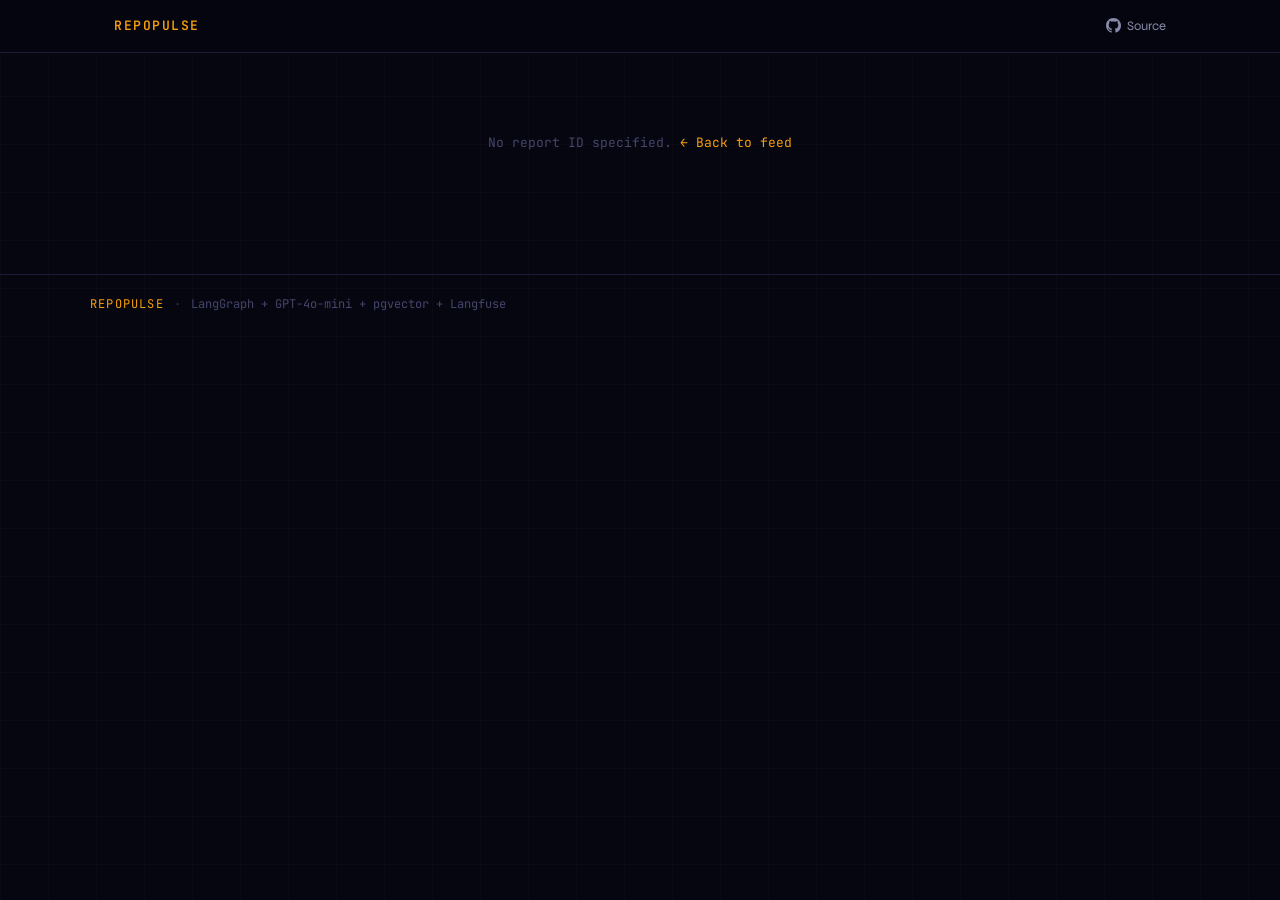
==== web/report.html @ 1c8560ee "Add main index and report pages for RepoPulse application - Created index.html for the main applicat" ====
<!DOCTYPE html>
<html lang="en">
<head>
  <meta charset="UTF-8">
  <meta name="viewport" content="width=device-width, initial-scale=1.0">
  <title>RepoPulse — Investigation Report</title>
  <meta name="description" content="Autonomous investigation report for a GitHub repo health anomaly.">
  <link rel="stylesheet" href="assets/style.css">
</head>
<body>

<nav class="nav">
  <div class="nav-inner">
    <a href="index.html" class="logo">REPOPULSE</a>
    <div class="nav-links">
      <a href="https://github.com/devmish/repo-pulse" target="_blank" rel="noopener" class="nav-link">
        <svg width="15" height="15" fill="currentColor" viewBox="0 0 16 16" aria-hidden="true">
          <path d="M8 0C3.58 0 0 3.58 0 8c0 3.54 2.29 6.53 5.47 7.59.4.07.55-.17.55-.38 0-.19-.01-.82-.01-1.49-2.01.37-2.53-.49-2.69-.94-.09-.23-.48-.94-.82-1.13-.28-.15-.68-.52-.01-.53.63-.01 1.08.58 1.23.82.72 1.21 1.87.87 2.33.66.07-.52.28-.87.51-1.07-1.78-.2-3.64-.89-3.64-3.95 0-.87.31-1.59.82-2.15-.08-.2-.36-1.02.08-2.12 0 0 .67-.21 2.2.82.64-.18 1.32-.27 2-.27.68 0 1.36.09 2 .27 1.53-1.04 2.2-.82 2.2-.82.44 1.1.16 1.92.08 2.12.51.56.82 1.27.82 2.15 0 3.07-1.87 3.75-3.65 3.95.29.25.54.73.54 1.48 0 1.07-.01 1.93-.01 2.2 0 .21.15.46.55.38A8.013 8.013 0 0 0 16 8c0-4.42-3.58-8-8-8z"/>
        </svg>
        Source
      </a>
    </div>
  </div>
</nav>

<main class="report-main" id="report-main">
  <div class="feed-loading">Loading investigation…</div>
</main>

<footer class="footer">
  <div class="footer-inner">
    <span class="footer-logo">REPOPULSE</span>
    <span class="footer-sep">·</span>
    <span>LangGraph + GPT-4o-mini + pgvector + Langfuse</span>
  </div>
</footer>

<script>
const ANOMALY_LABELS = {
  pr_slowdown: 'PR Slowdown',
  issue_spike:  'Issue Spike',
  star_spike:   'Star Spike',
};
const METRIC_LABELS = {
  pr_median_merge_hours: 'Median Merge Time',
  issue_opened:          'Issue Open Rate',
  star_count:            'Star Rate',
};
const METRIC_UNITS = {
  pr_median_merge_hours: 'h',
  issue_opened:          ' /day',
  star_count:            ' /day',
};

function fmt(value, metricName) {
  const unit = METRIC_UNITS[metricName] || '';
  const v = parseFloat(value);
  return (v % 1 === 0 ? v.toFixed(0) : v.toFixed(1)) + unit;
}

function fmtWindow(start, end) {
  const s = new Date(start);
  const e = new Date(end);
  const opts = { month: 'short', day: 'numeric' };
  return `${s.toLocaleDateString('en-US', opts)} – ${e.toLocaleDateString('en-US', { ...opts, year: 'numeric' })}`;
}

function fmtDatetime(iso) {
  if (!iso) return '';
  const d = new Date(iso);
  return d.toLocaleDateString('en-US', { month: 'short', day: 'numeric', year: 'numeric', hour: '2-digit', minute: '2-digit' });
}

function citationTypeLabel(type) {
  return { sql_result: 'SQL', artifact_chunk: 'PR / Issue', release_note: 'Release Note' }[type] || type;
}

function renderReport(r) {
  const ghUrl   = `https://github.com/${r.repo}`;
  const metricLabel = METRIC_LABELS[r.metric_name] || r.metric_name;

  const evidenceHtml = (r.evidence && r.evidence.length)
    ? `<ol class="evidence-list">
        ${r.evidence.map((e, i) => `
          <li class="evidence-item">
            <span class="evidence-num">${String(i + 1).padStart(2, '0')}</span>
            <span>${e}</span>
          </li>`).join('')}
       </ol>`
    : '<p style="color:var(--text-3);font-size:13px;font-family:var(--font-mono)">No evidence bullets recorded.</p>';

  const citationsHtml = (r.citations && r.citations.length)
    ? `<div class="citations-grid">
        ${r.citations.map(c => `
          <div class="citation-card">
            <div class="citation-top">
              <span class="badge badge-${c.type}">${citationTypeLabel(c.type)}</span>
              ${c.url && !c.url.startsWith('SQL')
                ? `<a class="citation-url" href="${c.url}" target="_blank" rel="noopener">${c.url}</a>`
                : `<span class="citation-url" style="color:var(--text-3)">${c.url || ''}</span>`}
            </div>
            ${c.excerpt ? `<div class="citation-excerpt">"${c.excerpt}"</div>` : ''}
          </div>`).join('')}
       </div>`
    : '<p style="color:var(--text-3);font-size:13px;font-family:var(--font-mono)">No citations recorded for this investigation.</p>';

  return `
    <a href="index.html" class="back-link">← Back to feed</a>

    <div class="report-header">
      <div class="report-header-top">
        <span class="badge badge-${r.anomaly_type}">${ANOMALY_LABELS[r.anomaly_type] || r.anomaly_type}</span>
        <span class="badge badge-${r.confidence}">${r.confidence} confidence</span>
      </div>
      <div class="report-repo">
        ${r.repo}
        <a href="${ghUrl}" target="_blank" rel="noopener" aria-label="Open on GitHub">
          <svg width="16" height="16" fill="currentColor" viewBox="0 0 16 16" aria-hidden="true">
            <path d="M8 0C3.58 0 0 3.58 0 8c0 3.54 2.29 6.53 5.47 7.59.4.07.55-.17.55-.38 0-.19-.01-.82-.01-1.49-2.01.37-2.53-.49-2.69-.94-.09-.23-.48-.94-.82-1.13-.28-.15-.68-.52-.01-.53.63-.01 1.08.58 1.23.82.72 1.21 1.87.87 2.33.66.07-.52.28-.87.51-1.07-1.78-.2-3.64-.89-3.64-3.95 0-.87.31-1.59.82-2.15-.08-.2-.36-1.02.08-2.12 0 0 .67-.21 2.2.82.64-.18 1.32-.27 2-.27.68 0 1.36.09 2 .27 1.53-1.04 2.2-.82 2.2-.82.44 1.1.16 1.92.08 2.12.51.56.82 1.27.82 2.15 0 3.07-1.87 3.75-3.65 3.95.29.25.54.73.54 1.48 0 1.07-.01 1.93-.01 2.2 0 .21.15.46.55.38A8.013 8.013 0 0 0 16 8c0-4.42-3.58-8-8-8z"/>
          </svg>
        </a>
      </div>
      <div class="report-window">${fmtWindow(r.window_start, r.window_end)} · Investigated ${fmtDatetime(r.created_at)}</div>
    </div>

    <div class="anomaly-panel">
      <div class="anomaly-side observed">
        <span class="anomaly-label">Observed (last 7d)</span>
        <span class="anomaly-value">${fmt(r.observed, r.metric_name)}</span>
        <span class="anomaly-sub">${metricLabel}</span>
      </div>
      <div class="anomaly-arrow">
        <span class="arrow-icon">→</span>
        <span class="anomaly-zscore">z = ${r.z_score.toFixed(2)}</span>
      </div>
      <div class="anomaly-side baseline">
        <span class="anomaly-label">Baseline (prior 28d)</span>
        <span class="anomaly-value">${fmt(r.baseline, r.metric_name)}</span>
        <span class="anomaly-sub">${metricLabel} median</span>
      </div>
    </div>

    <div class="report-section">
      <div class="section-label">Root Cause</div>
      <p class="root-cause-text">${r.root_cause || r.summary || 'No root cause recorded.'}</p>
    </div>

    <div class="report-section">
      <div class="section-label">Evidence</div>
      ${evidenceHtml}
    </div>

    <div class="report-section">
      <div class="section-label">Citations — ${(r.citations || []).length} source${(r.citations || []).length !== 1 ? 's' : ''}</div>
      ${citationsHtml}
    </div>

    ${r.limitations ? `
    <div class="report-section">
      <div class="section-label">Limitations</div>
      <div class="limitations-text">${r.limitations}</div>
    </div>` : ''}

    <div class="report-footer-strip">
      <span>Investigated by RepoPulse</span>
      <span class="rfooter-sep">·</span>
      <span>${r.tool_calls} tool call${r.tool_calls !== 1 ? 's' : ''}</span>
      <span class="rfooter-sep">·</span>
      <span>${r.duration_s}s</span>
      <span class="rfooter-sep">·</span>
      <span>LangGraph + GPT-4o-mini</span>
    </div>
  `;
}

async function init() {
  const params = new URLSearchParams(window.location.search);
  const id     = params.get('id');
  const main   = document.getElementById('report-main');

  if (!id) {
    main.innerHTML = '<div class="feed-empty">No report ID specified. <a href="index.html" style="color:var(--amber)">← Back to feed</a></div>';
    return;
  }

  let report;
  try {
    const res = await fetch(`data/reports/${id}.json`);
    if (!res.ok) throw new Error('not found');
    report = await res.json();
  } catch (e) {
    main.innerHTML = `<div class="feed-empty">Report #${id} not found. <a href="index.html" style="color:var(--amber)">← Back to feed</a></div>`;
    return;
  }

  document.title = `RepoPulse — ${report.repo} ${ANOMALY_LABELS[report.anomaly_type] || report.anomaly_type}`;
  main.innerHTML = renderReport(report);
}

init();
</script>
</body>
</html>
---- web/assets/style.css ----
@import url('https://fonts.googleapis.com/css2?family=Syne:wght@400;500;600;700;800&family=JetBrains+Mono:ital,wght@0,300;0,400;0,500;0,600;1,400&display=swap');

/* ── Variables ───────────────────────────────────────────────────────────── */
:root {
  --bg:           #060611;
  --surface:      #0c0c1f;
  --surface-2:    #111128;
  --surface-h:    #14142e;
  --border:       #1c1c3a;
  --border-h:     #2e2e5e;
  --text-1:       #e2e4f0;
  --text-2:       #888aaa;
  --text-3:       #44466a;
  --amber:        #f59e0b;
  --amber-dim:    rgba(245,158,11,0.12);
  --crimson:      #f04c5f;
  --crimson-dim:  rgba(240,76,95,0.12);
  --violet:       #9d7af0;
  --violet-dim:   rgba(157,122,240,0.12);
  --green:        #34d399;
  --green-dim:    rgba(52,211,153,0.12);
  --font-ui:      'Syne', sans-serif;
  --font-mono:    'JetBrains Mono', monospace;
  --radius:       6px;
  --radius-lg:    10px;
}

/* ── Reset ───────────────────────────────────────────────────────────────── */
*, *::before, *::after { box-sizing: border-box; margin: 0; padding: 0; }
html { font-size: 16px; scroll-behavior: smooth; }
a { color: inherit; text-decoration: none; }
button { background: none; border: none; cursor: pointer; font: inherit; }

/* ── Base ────────────────────────────────────────────────────────────────── */
body {
  background: var(--bg);
  color: var(--text-1);
  font-family: var(--font-ui);
  min-height: 100vh;
  line-height: 1.6;
  -webkit-font-smoothing: antialiased;
}

/* Subtle grid texture */
body::before {
  content: '';
  position: fixed;
  inset: 0;
  background-image:
    linear-gradient(rgba(255,255,255,0.018) 1px, transparent 1px),
    linear-gradient(90deg, rgba(255,255,255,0.018) 1px, transparent 1px);
  background-size: 48px 48px;
  pointer-events: none;
  z-index: 0;
}

/* ── Nav ─────────────────────────────────────────────────────────────────── */
.nav {
  position: sticky;
  top: 0;
  z-index: 100;
  border-bottom: 1px solid var(--border);
  background: rgba(6,6,17,0.92);
  backdrop-filter: blur(12px);
}
.nav-inner {
  max-width: 1100px;
  margin: 0 auto;
  padding: 0 24px;
  height: 52px;
  display: flex;
  align-items: center;
  justify-content: space-between;
}
.logo {
  font-family: var(--font-mono);
  font-weight: 600;
  font-size: 13px;
  letter-spacing: 0.12em;
  color: var(--amber);
}
.nav-links { display: flex; align-items: center; gap: 20px; }
.nav-link {
  display: flex;
  align-items: center;
  gap: 6px;
  font-size: 13px;
  color: var(--text-2);
  transition: color 0.15s;
}
.nav-link:hover { color: var(--text-1); }

/* ── Hero ────────────────────────────────────────────────────────────────── */
.hero {
  position: relative;
  z-index: 1;
  border-bottom: 1px solid var(--border);
  padding: 72px 24px 56px;
}
.hero-inner { max-width: 1100px; margin: 0 auto; }
.hero-badge {
  display: inline-block;
  font-family: var(--font-mono);
  font-size: 10px;
  font-weight: 500;
  letter-spacing: 0.18em;
  color: var(--amber);
  border: 1px solid var(--amber-dim);
  background: var(--amber-dim);
  padding: 3px 10px;
  border-radius: 3px;
  margin-bottom: 24px;
}
.hero-title {
  font-size: clamp(28px, 4vw, 48px);
  font-weight: 700;
  line-height: 1.15;
  letter-spacing: -0.02em;
  margin-bottom: 16px;
  max-width: 640px;
}
.hero-sub {
  font-size: 15px;
  color: var(--text-2);
  line-height: 1.7;
  max-width: 560px;
  margin-bottom: 40px;
}

/* Stats strip */
.stats-strip {
  display: flex;
  align-items: center;
  gap: 0;
  flex-wrap: wrap;
}
.stat {
  display: flex;
  flex-direction: column;
  gap: 2px;
  padding: 0 28px 0 0;
}
.stat:first-child { padding-left: 0; }
.stat-value {
  font-family: var(--font-mono);
  font-size: 22px;
  font-weight: 500;
  color: var(--text-1);
  letter-spacing: -0.02em;
}
.stat-label {
  font-size: 11px;
  font-family: var(--font-mono);
  color: var(--text-3);
  letter-spacing: 0.06em;
  text-transform: uppercase;
}
.stat-divider {
  width: 1px;
  height: 32px;
  background: var(--border);
  margin: 0 28px 0 0;
}

/* ── Feed section ────────────────────────────────────────────────────────── */
.feed-section {
  position: relative;
  z-index: 1;
  padding: 48px 24px 80px;
}
.feed-inner { max-width: 1100px; margin: 0 auto; }
.feed-header {
  display: flex;
  align-items: center;
  justify-content: space-between;
  margin-bottom: 28px;
  flex-wrap: wrap;
  gap: 16px;
}
.feed-title {
  font-size: 13px;
  font-family: var(--font-mono);
  font-weight: 500;
  letter-spacing: 0.08em;
  color: var(--text-2);
  text-transform: uppercase;
}
.feed-filters {
  display: flex;
  gap: 10px;
  flex-wrap: wrap;
}
.filter-select {
  background: var(--surface);
  border: 1px solid var(--border);
  color: var(--text-2);
  font-family: var(--font-mono);
  font-size: 12px;
  padding: 6px 10px;
  border-radius: var(--radius);
  cursor: pointer;
  transition: border-color 0.15s;
}
.filter-select:hover { border-color: var(--border-h); }
.filter-select:focus { outline: none; border-color: var(--amber); color: var(--text-1); }
.filter-select option { background: var(--surface-2); }

/* Feed list */
.feed { display: flex; flex-direction: column; gap: 12px; }
.feed-loading {
  font-family: var(--font-mono);
  font-size: 13px;
  color: var(--text-3);
  padding: 48px 0;
  text-align: center;
}
.feed-empty {
  font-family: var(--font-mono);
  font-size: 13px;
  color: var(--text-3);
  padding: 40px 0;
  text-align: center;
}

/* ── Incident card ───────────────────────────────────────────────────────── */
.card {
  background: var(--surface);
  border: 1px solid var(--border);
  border-radius: var(--radius-lg);
  padding: 20px 24px;
  display: flex;
  flex-direction: column;
  gap: 12px;
  cursor: pointer;
  transition: background 0.15s, border-color 0.15s, transform 0.1s;
  position: relative;
  overflow: hidden;
  text-decoration: none;
  color: inherit;
}
.card::before {
  content: '';
  position: absolute;
  left: 0;
  top: 0;
  bottom: 0;
  width: 3px;
}
.card[data-type="pr_slowdown"]::before  { background: var(--amber); }
.card[data-type="issue_spike"]::before  { background: var(--crimson); }
.card[data-type="star_spike"]::before   { background: var(--violet); }
.card:hover {
  background: var(--surface-h);
  border-color: var(--border-h);
  transform: translateY(-1px);
}
.card.high-severity { border-color: rgba(245,158,11,0.2); }

/* Card header */
.card-header {
  display: flex;
  align-items: center;
  justify-content: space-between;
  flex-wrap: wrap;
  gap: 8px;
}
.card-meta {
  display: flex;
  align-items: center;
  gap: 8px;
  flex-wrap: wrap;
}

/* Card repo */
.card-repo {
  font-family: var(--font-mono);
  font-size: 14px;
  font-weight: 500;
  color: var(--text-1);
  display: flex;
  align-items: center;
  gap: 6px;
}
.card-repo-link {
  color: var(--text-3);
  transition: color 0.15s;
  display: flex;
  align-items: center;
}
.card-repo-link:hover { color: var(--text-2); }

/* Card window date */
.card-date {
  font-family: var(--font-mono);
  font-size: 11px;
  color: var(--text-3);
  letter-spacing: 0.03em;
}

/* ── Badges ──────────────────────────────────────────────────────────────── */
.badge {
  font-family: var(--font-mono);
  font-size: 10px;
  font-weight: 500;
  letter-spacing: 0.1em;
  text-transform: uppercase;
  padding: 2px 8px;
  border-radius: 3px;
  white-space: nowrap;
}
.badge-pr_slowdown  { background: var(--amber-dim);   color: var(--amber);   border: 1px solid rgba(245,158,11,0.25); }
.badge-issue_spike  { background: var(--crimson-dim); color: var(--crimson); border: 1px solid rgba(240,76,95,0.25); }
.badge-star_spike   { background: var(--violet-dim);  color: var(--violet);  border: 1px solid rgba(157,122,240,0.25); }
.badge-high         { background: var(--green-dim);   color: var(--green);   border: 1px solid rgba(52,211,153,0.25); }
.badge-medium       { background: var(--amber-dim);   color: var(--amber);   border: 1px solid rgba(245,158,11,0.25); }
.badge-low          { background: rgba(107,114,128,0.1); color: #6b7280;    border: 1px solid rgba(107,114,128,0.2); }

/* ── Metric row ──────────────────────────────────────────────────────────── */
.card-metrics {
  display: flex;
  align-items: baseline;
  gap: 8px;
  font-family: var(--font-mono);
  flex-wrap: wrap;
}
.metric-observed {
  font-size: 20px;
  font-weight: 600;
  color: var(--text-1);
  letter-spacing: -0.02em;
}
.metric-delta {
  font-size: 12px;
  font-weight: 500;
  color: var(--crimson);
  padding: 1px 6px;
  background: var(--crimson-dim);
  border-radius: 3px;
}
.metric-sep  { color: var(--text-3); font-size: 12px; }
.metric-baseline { font-size: 13px; color: var(--text-2); }
.metric-z {
  font-size: 12px;
  color: var(--text-3);
  margin-left: 4px;
}

/* Card summary */
.card-summary {
  font-size: 14px;
  color: var(--text-2);
  line-height: 1.55;
  display: -webkit-box;
  -webkit-line-clamp: 2;
  -webkit-box-orient: vertical;
  overflow: hidden;
}

/* Card footer */
.card-footer {
  display: flex;
  align-items: center;
  justify-content: space-between;
  flex-wrap: wrap;
  gap: 8px;
}
.card-chips { display: flex; align-items: center; gap: 6px; }
.chip {
  font-family: var(--font-mono);
  font-size: 10px;
  color: var(--text-3);
  background: var(--surface-2);
  border: 1px solid var(--border);
  padding: 2px 8px;
  border-radius: 3px;
}
.view-link {
  font-family: var(--font-mono);
  font-size: 12px;
  color: var(--text-2);
  display: flex;
  align-items: center;
  gap: 4px;
  transition: color 0.15s, gap 0.15s;
}
.card:hover .view-link { color: var(--amber); gap: 8px; }

/* ── Report page ─────────────────────────────────────────────────────────── */
.report-main {
  position: relative;
  z-index: 1;
  max-width: 820px;
  margin: 0 auto;
  padding: 40px 24px 80px;
}
.back-link {
  display: inline-flex;
  align-items: center;
  gap: 6px;
  font-family: var(--font-mono);
  font-size: 12px;
  color: var(--text-3);
  margin-bottom: 36px;
  transition: color 0.15s;
}
.back-link:hover { color: var(--text-2); }

/* Report header */
.report-header {
  padding-bottom: 32px;
  border-bottom: 1px solid var(--border);
  margin-bottom: 32px;
}
.report-header-top {
  display: flex;
  align-items: center;
  gap: 10px;
  margin-bottom: 16px;
  flex-wrap: wrap;
}
.report-repo {
  font-family: var(--font-mono);
  font-size: 22px;
  font-weight: 600;
  color: var(--text-1);
  display: flex;
  align-items: center;
  gap: 10px;
}
.report-repo a { color: var(--text-3); transition: color 0.15s; }
.report-repo a:hover { color: var(--text-2); }
.report-window {
  font-family: var(--font-mono);
  font-size: 12px;
  color: var(--text-3);
  margin-top: 8px;
}

/* Anomaly panel */
.anomaly-panel {
  background: var(--surface);
  border: 1px solid var(--border);
  border-radius: var(--radius-lg);
  padding: 28px;
  margin-bottom: 28px;
  display: grid;
  grid-template-columns: 1fr auto 1fr;
  gap: 20px;
  align-items: center;
}
@media (max-width: 600px) {
  .anomaly-panel { grid-template-columns: 1fr; text-align: center; }
  .anomaly-arrow { transform: rotate(90deg); }
}
.anomaly-side { display: flex; flex-direction: column; gap: 6px; }
.anomaly-label {
  font-family: var(--font-mono);
  font-size: 10px;
  letter-spacing: 0.12em;
  text-transform: uppercase;
  color: var(--text-3);
}
.anomaly-value {
  font-family: var(--font-mono);
  font-size: 36px;
  font-weight: 600;
  letter-spacing: -0.03em;
}
.anomaly-side.observed .anomaly-value { color: var(--crimson); }
.anomaly-side.baseline .anomaly-value { color: var(--text-2); }
.anomaly-sub {
  font-family: var(--font-mono);
  font-size: 11px;
  color: var(--text-3);
}
.anomaly-arrow {
  display: flex;
  flex-direction: column;
  align-items: center;
  gap: 4px;
}
.anomaly-zscore {
  font-family: var(--font-mono);
  font-size: 10px;
  color: var(--text-3);
  letter-spacing: 0.08em;
}
.arrow-icon { color: var(--crimson); font-size: 24px; }

/* Sections */
.report-section { margin-bottom: 32px; }
.section-label {
  font-family: var(--font-mono);
  font-size: 10px;
  letter-spacing: 0.14em;
  text-transform: uppercase;
  color: var(--text-3);
  margin-bottom: 12px;
  padding-bottom: 8px;
  border-bottom: 1px solid var(--border);
}

/* Root cause */
.root-cause-text {
  font-size: 17px;
  line-height: 1.65;
  color: var(--text-1);
  font-weight: 500;
}

/* Evidence */
.evidence-list { display: flex; flex-direction: column; gap: 10px; }
.evidence-item {
  display: flex;
  gap: 14px;
  font-size: 14px;
  color: var(--text-2);
  line-height: 1.6;
}
.evidence-num {
  font-family: var(--font-mono);
  font-size: 11px;
  color: var(--text-3);
  padding-top: 2px;
  min-width: 18px;
}

/* Citations */
.citations-grid { display: flex; flex-direction: column; gap: 10px; }
.citation-card {
  background: var(--surface);
  border: 1px solid var(--border);
  border-radius: var(--radius);
  padding: 14px 16px;
  display: flex;
  flex-direction: column;
  gap: 8px;
}
.citation-top { display: flex; align-items: center; justify-content: space-between; gap: 8px; flex-wrap: wrap; }
.badge-sql_result    { background: rgba(96,165,250,0.1); color: #60a5fa; border: 1px solid rgba(96,165,250,0.2); }
.badge-artifact_chunk { background: var(--violet-dim); color: var(--violet); border: 1px solid rgba(157,122,240,0.25); }
.badge-release_note  { background: var(--green-dim); color: var(--green); border: 1px solid rgba(52,211,153,0.25); }
.citation-url {
  font-family: var(--font-mono);
  font-size: 11px;
  color: #60a5fa;
  word-break: break-all;
  transition: color 0.15s;
}
.citation-url:hover { color: #93c5fd; }
.citation-excerpt {
  font-size: 13px;
  color: var(--text-3);
  line-height: 1.5;
  font-style: italic;
  padding-left: 10px;
  border-left: 2px solid var(--border);
}

/* Limitations */
.limitations-text {
  font-size: 13px;
  color: var(--text-3);
  line-height: 1.65;
  font-style: italic;
  padding: 14px 16px;
  background: var(--surface);
  border: 1px solid var(--border);
  border-radius: var(--radius);
}

/* Report footer strip */
.report-footer-strip {
  display: flex;
  align-items: center;
  gap: 8px;
  flex-wrap: wrap;
  padding: 16px 0;
  border-top: 1px solid var(--border);
  margin-top: 40px;
  font-family: var(--font-mono);
  font-size: 11px;
  color: var(--text-3);
}
.rfooter-sep { color: var(--border-h); }

/* ── Footer ──────────────────────────────────────────────────────────────── */
.footer {
  position: relative;
  z-index: 1;
  border-top: 1px solid var(--border);
  padding: 20px 24px;
}
.footer-inner {
  max-width: 1100px;
  margin: 0 auto;
  display: flex;
  align-items: center;
  gap: 10px;
  font-family: var(--font-mono);
  font-size: 12px;
  color: var(--text-3);
}
.footer-logo { color: var(--amber); letter-spacing: 0.1em; }
.footer-sep { color: var(--border-h); }

/* ── Utility ─────────────────────────────────────────────────────────────── */
.sr-only { position: absolute; width: 1px; height: 1px; overflow: hidden; clip: rect(0,0,0,0); }

/* ── Animations ──────────────────────────────────────────────────────────── */
@keyframes fadeSlideUp {
  from { opacity: 0; transform: translateY(10px); }
  to   { opacity: 1; transform: translateY(0); }
}
.card { animation: fadeSlideUp 0.3s ease both; }

@keyframes pulse-border {
  0%, 100% { box-shadow: 0 0 0 0 rgba(245,158,11,0); }
  50%       { box-shadow: 0 0 0 3px rgba(245,158,11,0.08); }
}
.card.high-severity { animation: fadeSlideUp 0.3s ease both, pulse-border 3s ease-in-out infinite; }

/* ── Responsive ──────────────────────────────────────────────────────────── */
@media (max-width: 600px) {
  .hero { padding: 48px 20px 40px; }
  .stats-strip { gap: 16px; }
  .stat-divider { display: none; }
  .stat { padding: 0; }
  .card { padding: 16px 18px; }
  .feed-header { flex-direction: column; align-items: flex-start; }
  .anomaly-panel { padding: 20px; }
  .report-repo { font-size: 16px; }
  .anomaly-value { font-size: 28px; }
}
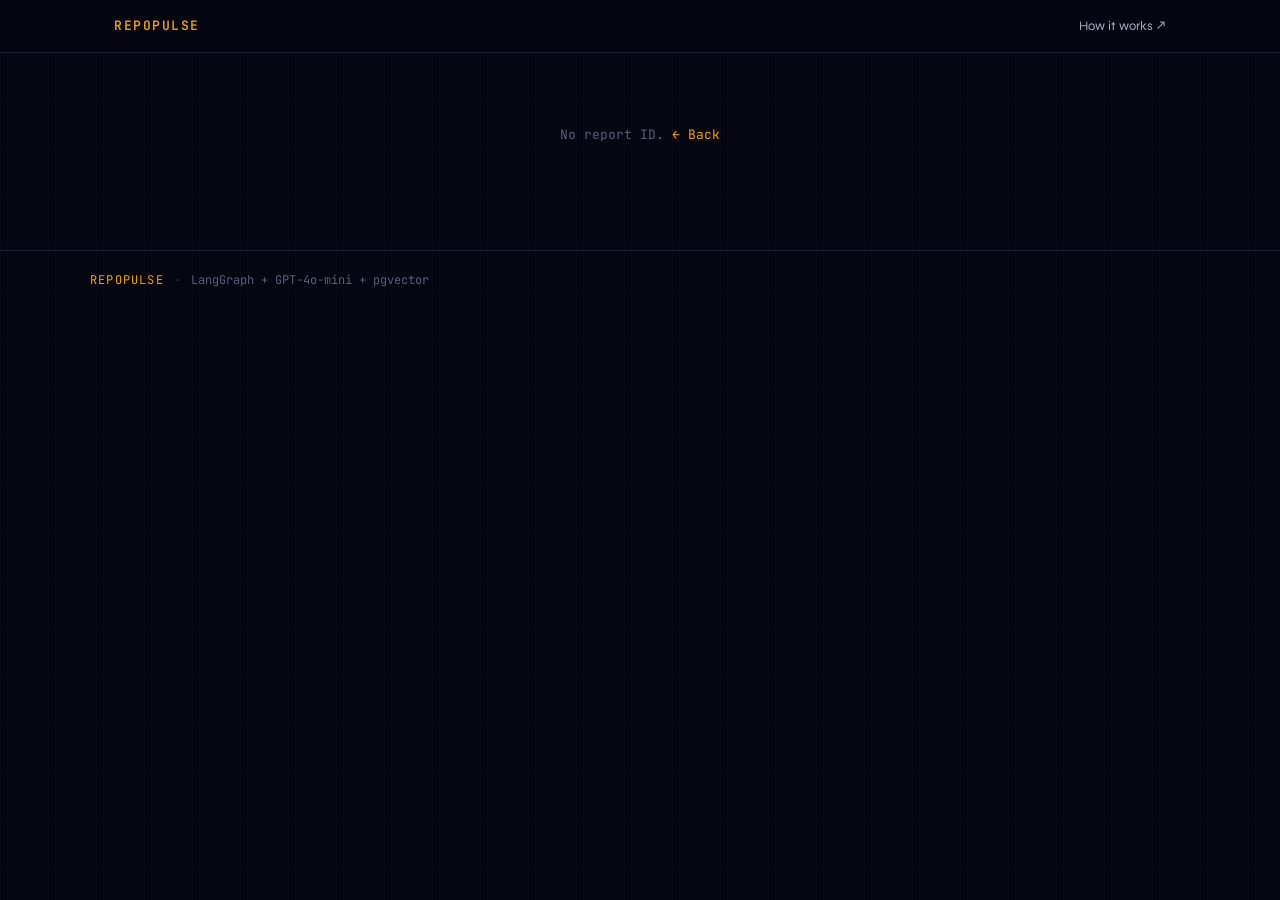
==== commit 7827a24d: "frontend: plain-English headlines, brighter text, fix loading bug - Cards: finding headline is now t" ====
--- a/web/report.html
+++ b/web/report.html
@@ -4,7 +4,6 @@
   <meta charset="UTF-8">
   <meta name="viewport" content="width=device-width, initial-scale=1.0">
   <title>RepoPulse — Investigation Report</title>
-  <meta name="description" content="Autonomous investigation report for a GitHub repo health anomaly.">
   <link rel="stylesheet" href="assets/style.css">
 </head>
 <body>
@@ -13,12 +12,7 @@
   <div class="nav-inner">
     <a href="index.html" class="logo">REPOPULSE</a>
     <div class="nav-links">
-      <a href="https://github.com/devmish/repo-pulse" target="_blank" rel="noopener" class="nav-link">
-        <svg width="15" height="15" fill="currentColor" viewBox="0 0 16 16" aria-hidden="true">
-          <path d="M8 0C3.58 0 0 3.58 0 8c0 3.54 2.29 6.53 5.47 7.59.4.07.55-.17.55-.38 0-.19-.01-.82-.01-1.49-2.01.37-2.53-.49-2.69-.94-.09-.23-.48-.94-.82-1.13-.28-.15-.68-.52-.01-.53.63-.01 1.08.58 1.23.82.72 1.21 1.87.87 2.33.66.07-.52.28-.87.51-1.07-1.78-.2-3.64-.89-3.64-3.95 0-.87.31-1.59.82-2.15-.08-.2-.36-1.02.08-2.12 0 0 .67-.21 2.2.82.64-.18 1.32-.27 2-.27.68 0 1.36.09 2 .27 1.53-1.04 2.2-.82 2.2-.82.44 1.1.16 1.92.08 2.12.51.56.82 1.27.82 2.15 0 3.07-1.87 3.75-3.65 3.95.29.25.54.73.54 1.48 0 1.07-.01 1.93-.01 2.2 0 .21.15.46.55.38A8.013 8.013 0 0 0 16 8c0-4.42-3.58-8-8-8z"/>
-        </svg>
-        Source
-      </a>
+      <a href="https://github.com/devmish/repo-pulse" target="_blank" rel="noopener" class="nav-link">How it works ↗</a>
     </div>
   </div>
 </nav>
@@ -26,149 +20,222 @@
 <main class="report-main" id="report-main">
   <div class="feed-loading">Loading investigation…</div>
 </main>
+
+<!-- Metric tooltip panel (shared, moved by JS) -->
+<div class="metric-tooltip" id="metric-tooltip" hidden>
+  <div class="mtt-title" id="mtt-title"></div>
+  <div class="mtt-body" id="mtt-body"></div>
+</div>
 
 <footer class="footer">
   <div class="footer-inner">
     <span class="footer-logo">REPOPULSE</span>
     <span class="footer-sep">·</span>
-    <span>LangGraph + GPT-4o-mini + pgvector + Langfuse</span>
+    <span>LangGraph + GPT-4o-mini + pgvector</span>
   </div>
 </footer>
 
 <script>
+// ── Metric metadata ────────────────────────────────────────────────────────────
+const METRIC_INFO = {
+  pr_median_merge_hours: {
+    name: 'Median PR Merge Time',
+    unit: 'h',
+    what: 'How long it takes a pull request to go from opened to merged, measured in hours. Uses the <strong>median</strong> (middle value), not the mean, so one very old PR merging quietly doesn\'t distort the signal.',
+    how:  'For each PR merged during the detection window, RepoPulse computes <code>hours_open = merge_time − open_time</code>. It takes the 50th percentile (median) across all PRs merged that week, then compares it to the median of the prior 28 days using a MAD z-score.',
+    example: 'If 5 PRs merged in 4h, 8h, 12h, 48h, 800h — the median is <strong>12h</strong>. The mean would be 174h, dominated by the 800h outlier. Median correctly says "most PRs are merging in ~12h."',
+  },
+  issue_opened: {
+    name: 'Issue Open Rate',
+    unit: '/day',
+    what: 'The average number of new issues opened per day in the repository during the detection window.',
+    how:  'Counts <code>IssuesEvent</code> entries with <code>action = opened</code> from the GH Archive hourly data, then divides by 7 (the window length). Compares the 7-day average to the prior 28-day median.',
+    example: 'If 42 new issues were opened across a 7-day window, the rate is <strong>6 issues/day</strong>. If the prior month averaged 2/day, that\'s a 3× spike.',
+  },
+  star_count: {
+    name: 'Daily Stars',
+    unit: '/day',
+    what: 'How many people starred the repository per day on average. GitHub records each star as a <code>WatchEvent</code> in the public event stream.',
+    how:  'Counts <code>WatchEvent</code> entries from GH Archive for the 7-day window and divides by 7. Compares the 7-day average to the prior 28-day median using a MAD z-score.',
+    example: 'If the repo normally gets 80 stars/day but received 400/day for a week, that\'s a <strong>5× spike</strong> — likely triggered by a viral post or press coverage.',
+  },
+};
+
 const ANOMALY_LABELS = {
   pr_slowdown: 'PR Slowdown',
-  issue_spike:  'Issue Spike',
-  star_spike:   'Star Spike',
+  issue_spike: 'Issue Spike',
+  star_spike:  'Star Spike',
 };
-const METRIC_LABELS = {
-  pr_median_merge_hours: 'Median Merge Time',
-  issue_opened:          'Issue Open Rate',
-  star_count:            'Star Rate',
+
+const CITATION_LABELS = {
+  sql_result:     'Query',
+  artifact_chunk: 'GitHub PR',
+  release_note:   'Release',
 };
-const METRIC_UNITS = {
-  pr_median_merge_hours: 'h',
-  issue_opened:          ' /day',
-  star_count:            ' /day',
-};
-
+
+// ── Formatters ─────────────────────────────────────────────────────────────────
 function fmt(value, metricName) {
-  const unit = METRIC_UNITS[metricName] || '';
+  const info = METRIC_INFO[metricName] || {};
+  const unit = info.unit || '';
   const v = parseFloat(value);
   return (v % 1 === 0 ? v.toFixed(0) : v.toFixed(1)) + unit;
 }
 
 function fmtWindow(start, end) {
-  const s = new Date(start);
-  const e = new Date(end);
+  const s = new Date(start), e = new Date(end);
   const opts = { month: 'short', day: 'numeric' };
   return `${s.toLocaleDateString('en-US', opts)} – ${e.toLocaleDateString('en-US', { ...opts, year: 'numeric' })}`;
 }
 
 function fmtDatetime(iso) {
   if (!iso) return '';
-  const d = new Date(iso);
-  return d.toLocaleDateString('en-US', { month: 'short', day: 'numeric', year: 'numeric', hour: '2-digit', minute: '2-digit' });
-}
-
-function citationTypeLabel(type) {
-  return { sql_result: 'SQL', artifact_chunk: 'PR / Issue', release_note: 'Release Note' }[type] || type;
-}
-
+  return new Date(iso).toLocaleDateString('en-US', { month: 'short', day: 'numeric', year: 'numeric' });
+}
+
+function shortUrl(url) {
+  if (!url || url.startsWith('SQL')) return url || '';
+  try {
+    const u = new URL(url);
+    return u.pathname.replace(/^\//, '');  // strip leading slash
+  } catch { return url; }
+}
+
+// ── Tooltip ───────────────────────────────────────────────────────────────────
+function showTooltip(btn, metricName) {
+  const info = METRIC_INFO[metricName];
+  if (!info) return;
+
+  const tt = document.getElementById('metric-tooltip');
+  document.getElementById('mtt-title').textContent = info.name;
+  document.getElementById('mtt-body').innerHTML = `
+    <p><strong>What it measures:</strong> ${info.what}</p>
+    <p><strong>How it's computed:</strong> ${info.how}</p>
+    <p class="mtt-example"><strong>Example:</strong> ${info.example}</p>
+  `;
+  tt.hidden = false;
+
+  const r = btn.getBoundingClientRect();
+  tt.style.top  = (window.scrollY + r.bottom + 8) + 'px';
+  tt.style.left = Math.min(r.left, window.innerWidth - 360) + 'px';
+}
+
+document.addEventListener('click', e => {
+  const btn = e.target.closest('.metric-info-btn');
+  const tt  = document.getElementById('metric-tooltip');
+  if (btn) {
+    e.stopPropagation();
+    if (!tt.hidden && tt.dataset.metric === btn.dataset.metric) {
+      tt.hidden = true;
+    } else {
+      tt.dataset.metric = btn.dataset.metric;
+      showTooltip(btn, btn.dataset.metric);
+    }
+  } else if (!e.target.closest('#metric-tooltip')) {
+    tt.hidden = true;
+  }
+});
+
+// ── Render ────────────────────────────────────────────────────────────────────
 function renderReport(r) {
-  const ghUrl   = `https://github.com/${r.repo}`;
-  const metricLabel = METRIC_LABELS[r.metric_name] || r.metric_name;
-
+  const ghUrl      = `https://github.com/${r.repo}`;
+  const info       = METRIC_INFO[r.metric_name] || {};
+  const metricName = info.name || r.metric_name;
+  const mult       = r.baseline > 0 ? (r.observed / r.baseline) : 0;
+  const multLabel  = mult >= 2   ? `${mult.toFixed(0)}×`
+                   : mult > 1.05 ? `+${Math.round((mult-1)*100)}%`
+                   : mult < 0.5  ? `${(1/mult).toFixed(0)}× less`
+                   : '';
+
+  // Evidence
   const evidenceHtml = (r.evidence && r.evidence.length)
-    ? `<ol class="evidence-list">
-        ${r.evidence.map((e, i) => `
-          <li class="evidence-item">
-            <span class="evidence-num">${String(i + 1).padStart(2, '0')}</span>
-            <span>${e}</span>
-          </li>`).join('')}
-       </ol>`
-    : '<p style="color:var(--text-3);font-size:13px;font-family:var(--font-mono)">No evidence bullets recorded.</p>';
-
+    ? r.evidence.map((e, i) => `
+        <div class="ev-row">
+          <span class="ev-num">${i + 1}</span>
+          <span class="ev-text">${e}</span>
+        </div>`).join('')
+    : '<p class="dim-text">No evidence recorded.</p>';
+
+  // Citations
   const citationsHtml = (r.citations && r.citations.length)
-    ? `<div class="citations-grid">
-        ${r.citations.map(c => `
-          <div class="citation-card">
-            <div class="citation-top">
-              <span class="badge badge-${c.type}">${citationTypeLabel(c.type)}</span>
-              ${c.url && !c.url.startsWith('SQL')
-                ? `<a class="citation-url" href="${c.url}" target="_blank" rel="noopener">${c.url}</a>`
-                : `<span class="citation-url" style="color:var(--text-3)">${c.url || ''}</span>`}
-            </div>
-            ${c.excerpt ? `<div class="citation-excerpt">"${c.excerpt}"</div>` : ''}
-          </div>`).join('')}
-       </div>`
-    : '<p style="color:var(--text-3);font-size:13px;font-family:var(--font-mono)">No citations recorded for this investigation.</p>';
+    ? r.citations.map(c => {
+        const label   = CITATION_LABELS[c.type] || c.type;
+        const isLink  = c.url && !c.url.startsWith('SQL');
+        const urlPart = isLink
+          ? `<a class="cit-url" href="${c.url}" target="_blank" rel="noopener">${shortUrl(c.url)}</a>`
+          : `<span class="cit-url cit-sql">${c.url || ''}</span>`;
+        const excerpt = c.excerpt ? `<span class="cit-excerpt">${c.excerpt.slice(0, 100)}</span>` : '';
+        return `
+          <div class="cit-row">
+            <span class="badge badge-${c.type}">${label}</span>
+            ${urlPart}
+            ${excerpt}
+          </div>`;
+      }).join('')
+    : '<p class="dim-text">No sources recorded.</p>';
 
   return `
     <a href="index.html" class="back-link">← Back to feed</a>
 
-    <div class="report-header">
-      <div class="report-header-top">
+    <div class="rpt-header">
+      <div class="rpt-title-row">
+        <a href="${ghUrl}" target="_blank" rel="noopener" class="rpt-repo-link">
+          ${r.repo} ↗
+        </a>
+        <span class="rpt-meta">${fmtWindow(r.window_start, r.window_end)} · ${fmtDatetime(r.created_at)}</span>
+      </div>
+      <div class="rpt-badges">
         <span class="badge badge-${r.anomaly_type}">${ANOMALY_LABELS[r.anomaly_type] || r.anomaly_type}</span>
         <span class="badge badge-${r.confidence}">${r.confidence} confidence</span>
       </div>
-      <div class="report-repo">
-        ${r.repo}
-        <a href="${ghUrl}" target="_blank" rel="noopener" aria-label="Open on GitHub">
-          <svg width="16" height="16" fill="currentColor" viewBox="0 0 16 16" aria-hidden="true">
-            <path d="M8 0C3.58 0 0 3.58 0 8c0 3.54 2.29 6.53 5.47 7.59.4.07.55-.17.55-.38 0-.19-.01-.82-.01-1.49-2.01.37-2.53-.49-2.69-.94-.09-.23-.48-.94-.82-1.13-.28-.15-.68-.52-.01-.53.63-.01 1.08.58 1.23.82.72 1.21 1.87.87 2.33.66.07-.52.28-.87.51-1.07-1.78-.2-3.64-.89-3.64-3.95 0-.87.31-1.59.82-2.15-.08-.2-.36-1.02.08-2.12 0 0 .67-.21 2.2.82.64-.18 1.32-.27 2-.27.68 0 1.36.09 2 .27 1.53-1.04 2.2-.82 2.2-.82.44 1.1.16 1.92.08 2.12.51.56.82 1.27.82 2.15 0 3.07-1.87 3.75-3.65 3.95.29.25.54.73.54 1.48 0 1.07-.01 1.93-.01 2.2 0 .21.15.46.55.38A8.013 8.013 0 0 0 16 8c0-4.42-3.58-8-8-8z"/>
-          </svg>
-        </a>
-      </div>
-      <div class="report-window">${fmtWindow(r.window_start, r.window_end)} · Investigated ${fmtDatetime(r.created_at)}</div>
-    </div>
-
-    <div class="anomaly-panel">
-      <div class="anomaly-side observed">
-        <span class="anomaly-label">Observed (last 7d)</span>
-        <span class="anomaly-value">${fmt(r.observed, r.metric_name)}</span>
-        <span class="anomaly-sub">${metricLabel}</span>
-      </div>
-      <div class="anomaly-arrow">
-        <span class="arrow-icon">→</span>
-        <span class="anomaly-zscore">z = ${r.z_score.toFixed(2)}</span>
-      </div>
-      <div class="anomaly-side baseline">
-        <span class="anomaly-label">Baseline (prior 28d)</span>
-        <span class="anomaly-value">${fmt(r.baseline, r.metric_name)}</span>
-        <span class="anomaly-sub">${metricLabel} median</span>
-      </div>
-    </div>
-
-    <div class="report-section">
-      <div class="section-label">Root Cause</div>
-      <p class="root-cause-text">${r.root_cause || r.summary || 'No root cause recorded.'}</p>
-    </div>
-
-    <div class="report-section">
-      <div class="section-label">Evidence</div>
-      ${evidenceHtml}
-    </div>
-
-    <div class="report-section">
-      <div class="section-label">Citations — ${(r.citations || []).length} source${(r.citations || []).length !== 1 ? 's' : ''}</div>
-      ${citationsHtml}
+    </div>
+
+    <div class="metric-strip">
+      <div class="ms-block ms-baseline">
+        <div class="ms-label">Normal (prior 28 days)</div>
+        <div class="ms-value">${fmt(r.baseline, r.metric_name)}</div>
+      </div>
+      <div class="ms-arrow">
+        ${multLabel ? `<span class="ms-mult">${multLabel}</span>` : ''}
+        <span class="ms-arrow-icon">→</span>
+      </div>
+      <div class="ms-block ms-observed">
+        <div class="ms-label">During anomaly (last 7 days)</div>
+        <div class="ms-value">${fmt(r.observed, r.metric_name)}</div>
+      </div>
+      <div class="ms-meta">
+        <span class="ms-name">${metricName}</span>
+        <button class="metric-info-btn" data-metric="${r.metric_name}" aria-label="How ${metricName} is measured">ⓘ</button>
+        <span class="ms-zscore">z = ${r.z_score.toFixed(2)}</span>
+      </div>
+    </div>
+
+    <div class="rpt-section">
+      <div class="rpt-section-label">Root Cause</div>
+      <p class="rpt-root-cause">${r.root_cause || r.summary || ''}</p>
+    </div>
+
+    <div class="rpt-section">
+      <div class="rpt-section-label">Evidence</div>
+      <div class="ev-list">${evidenceHtml}</div>
+    </div>
+
+    <div class="rpt-section">
+      <div class="rpt-section-label">Sources <span class="dim-count">${(r.citations || []).length}</span></div>
+      <div class="cit-list">${citationsHtml}</div>
     </div>
 
     ${r.limitations ? `
-    <div class="report-section">
-      <div class="section-label">Limitations</div>
-      <div class="limitations-text">${r.limitations}</div>
-    </div>` : ''}
-
-    <div class="report-footer-strip">
-      <span>Investigated by RepoPulse</span>
-      <span class="rfooter-sep">·</span>
-      <span>${r.tool_calls} tool call${r.tool_calls !== 1 ? 's' : ''}</span>
-      <span class="rfooter-sep">·</span>
-      <span>${r.duration_s}s</span>
+    <details class="rpt-limitations">
+      <summary class="rpt-limitations-toggle">Limitations</summary>
+      <p class="rpt-limitations-text">${r.limitations}</p>
+    </details>` : ''}
+
+    <div class="rpt-footer">
+      <span>RepoPulse</span>
       <span class="rfooter-sep">·</span>
       <span>LangGraph + GPT-4o-mini</span>
+      <span class="rfooter-sep">·</span>
+      <span>${r.tool_calls} queries · ${r.duration_s}s</span>
     </div>
   `;
 }
@@ -179,7 +246,7 @@
   const main   = document.getElementById('report-main');
 
   if (!id) {
-    main.innerHTML = '<div class="feed-empty">No report ID specified. <a href="index.html" style="color:var(--amber)">← Back to feed</a></div>';
+    main.innerHTML = '<div class="feed-empty">No report ID. <a href="index.html" style="color:var(--amber)">← Back</a></div>';
     return;
   }
 
@@ -188,12 +255,12 @@
     const res = await fetch(`data/reports/${id}.json`);
     if (!res.ok) throw new Error('not found');
     report = await res.json();
-  } catch (e) {
-    main.innerHTML = `<div class="feed-empty">Report #${id} not found. <a href="index.html" style="color:var(--amber)">← Back to feed</a></div>`;
+  } catch {
+    main.innerHTML = `<div class="feed-empty">Report #${id} not found. <a href="index.html" style="color:var(--amber)">← Back</a></div>`;
     return;
   }
 
-  document.title = `RepoPulse — ${report.repo} ${ANOMALY_LABELS[report.anomaly_type] || report.anomaly_type}`;
+  document.title = `RepoPulse — ${report.repo} ${ANOMALY_LABELS[report.anomaly_type] || ''}`;
   main.innerHTML = renderReport(report);
 }
 
--- a/web/assets/style.css
+++ b/web/assets/style.css
@@ -8,9 +8,9 @@
   --surface-h:    #14142e;
   --border:       #1c1c3a;
   --border-h:     #2e2e5e;
-  --text-1:       #e2e4f0;
-  --text-2:       #888aaa;
-  --text-3:       #44466a;
+  --text-1:       #f0f2ff;
+  --text-2:       #a8aac8;
+  --text-3:       #5a5c80;
   --amber:        #f59e0b;
   --amber-dim:    rgba(245,158,11,0.12);
   --crimson:      #f04c5f;
@@ -256,38 +256,31 @@
 }
 .card.high-severity { border-color: rgba(245,158,11,0.2); }
 
-/* Card header */
-.card-header {
-  display: flex;
-  align-items: center;
-  justify-content: space-between;
-  flex-wrap: wrap;
-  gap: 8px;
-}
-.card-meta {
-  display: flex;
-  align-items: center;
-  gap: 8px;
-  flex-wrap: wrap;
+/* Card headline — the finding in plain English */
+.card-headline {
+  font-size: 15px;
+  font-weight: 600;
+  color: var(--text-1);
+  line-height: 1.4;
+  letter-spacing: -0.01em;
 }
 
 /* Card repo */
 .card-repo {
   font-family: var(--font-mono);
-  font-size: 14px;
+  font-size: 13px;
   font-weight: 500;
-  color: var(--text-1);
-  display: flex;
-  align-items: center;
-  gap: 6px;
-}
-.card-repo-link {
-  color: var(--text-3);
-  transition: color 0.15s;
-  display: flex;
-  align-items: center;
-}
-.card-repo-link:hover { color: var(--text-2); }
+  color: var(--text-2);
+}
+
+/* Card meta row — badges + date at bottom */
+.card-meta-row {
+  display: flex;
+  align-items: center;
+  gap: 8px;
+  flex-wrap: wrap;
+  flex: 1;
+}
 
 /* Card window date */
 .card-date {
@@ -296,6 +289,14 @@
   color: var(--text-3);
   letter-spacing: 0.03em;
 }
+
+.metric-inline {
+  font-family: var(--font-mono);
+  font-size: 11px;
+  color: var(--crimson);
+  font-weight: 600;
+}
+.metric-inline.metric-down { color: var(--green); }
 
 /* ── Badges ──────────────────────────────────────────────────────────────── */
 .badge {
@@ -319,41 +320,32 @@
 .card-metrics {
   display: flex;
   align-items: baseline;
-  gap: 8px;
+  gap: 10px;
   font-family: var(--font-mono);
   flex-wrap: wrap;
 }
 .metric-observed {
-  font-size: 20px;
+  font-size: 17px;
   font-weight: 600;
-  color: var(--text-1);
-  letter-spacing: -0.02em;
-}
-.metric-delta {
-  font-size: 12px;
-  font-weight: 500;
   color: var(--crimson);
-  padding: 1px 6px;
-  background: var(--crimson-dim);
-  border-radius: 3px;
-}
-.metric-sep  { color: var(--text-3); font-size: 12px; }
-.metric-baseline { font-size: 13px; color: var(--text-2); }
-.metric-z {
-  font-size: 12px;
-  color: var(--text-3);
-  margin-left: 4px;
+  letter-spacing: -0.01em;
+}
+.metric-observed.metric-down { color: var(--green); }
+.metric-detail {
+  font-size: 12px;
+  color: var(--text-3);
 }
 
 /* Card summary */
 .card-summary {
   font-size: 14px;
-  color: var(--text-2);
-  line-height: 1.55;
+  color: var(--text-1);
+  line-height: 1.6;
   display: -webkit-box;
   -webkit-line-clamp: 2;
   -webkit-box-orient: vertical;
   overflow: hidden;
+  opacity: 0.85;
 }
 
 /* Card footer */
@@ -389,9 +381,9 @@
 .report-main {
   position: relative;
   z-index: 1;
-  max-width: 820px;
+  max-width: 760px;
   margin: 0 auto;
-  padding: 40px 24px 80px;
+  padding: 32px 24px 64px;
 }
 .back-link {
   display: inline-flex;
@@ -400,189 +392,318 @@
   font-family: var(--font-mono);
   font-size: 12px;
   color: var(--text-3);
-  margin-bottom: 36px;
+  margin-bottom: 28px;
   transition: color 0.15s;
 }
 .back-link:hover { color: var(--text-2); }
 
-/* Report header */
-.report-header {
-  padding-bottom: 32px;
+/* ── Compact report header ──────────────────────────────────────────────── */
+.rpt-header {
+  margin-bottom: 20px;
+  padding-bottom: 20px;
   border-bottom: 1px solid var(--border);
-  margin-bottom: 32px;
-}
-.report-header-top {
-  display: flex;
-  align-items: center;
-  gap: 10px;
-  margin-bottom: 16px;
-  flex-wrap: wrap;
-}
-.report-repo {
-  font-family: var(--font-mono);
-  font-size: 22px;
+}
+.rpt-title-row {
+  display: flex;
+  align-items: baseline;
+  justify-content: space-between;
+  flex-wrap: wrap;
+  gap: 8px;
+  margin-bottom: 10px;
+}
+.rpt-repo {
+  font-family: var(--font-mono);
+  font-size: 18px;
   font-weight: 600;
   color: var(--text-1);
   display: flex;
   align-items: center;
-  gap: 10px;
-}
-.report-repo a { color: var(--text-3); transition: color 0.15s; }
-.report-repo a:hover { color: var(--text-2); }
-.report-window {
-  font-family: var(--font-mono);
-  font-size: 12px;
-  color: var(--text-3);
-  margin-top: 8px;
-}
-
-/* Anomaly panel */
-.anomaly-panel {
+  gap: 8px;
+}
+.rpt-repo-link {
+  font-family: var(--font-mono);
+  font-size: 18px;
+  font-weight: 600;
+  color: var(--text-1);
+  text-decoration: none;
+  transition: color 0.15s;
+}
+.rpt-repo-link:hover { color: var(--amber); }
+.rpt-meta {
+  font-family: var(--font-mono);
+  font-size: 11px;
+  color: var(--text-3);
+}
+.rpt-badges { display: flex; gap: 8px; flex-wrap: wrap; }
+
+/* ── Metric strip ────────────────────────────────────────────────────────── */
+.metric-strip {
   background: var(--surface);
   border: 1px solid var(--border);
   border-radius: var(--radius-lg);
-  padding: 28px;
-  margin-bottom: 28px;
+  padding: 16px 20px;
+  margin-bottom: 24px;
   display: grid;
   grid-template-columns: 1fr auto 1fr;
-  gap: 20px;
-  align-items: center;
-}
-@media (max-width: 600px) {
-  .anomaly-panel { grid-template-columns: 1fr; text-align: center; }
-  .anomaly-arrow { transform: rotate(90deg); }
-}
-.anomaly-side { display: flex; flex-direction: column; gap: 6px; }
-.anomaly-label {
+  grid-template-rows: auto auto;
+  gap: 4px 16px;
+  align-items: center;
+}
+.ms-block { display: flex; flex-direction: column; gap: 3px; }
+.ms-label {
   font-family: var(--font-mono);
   font-size: 10px;
-  letter-spacing: 0.12em;
+  letter-spacing: 0.1em;
   text-transform: uppercase;
   color: var(--text-3);
 }
-.anomaly-value {
-  font-family: var(--font-mono);
-  font-size: 36px;
+.ms-value {
+  font-family: var(--font-mono);
+  font-size: 28px;
+  font-weight: 700;
+  letter-spacing: -0.03em;
+  line-height: 1;
+}
+.ms-baseline .ms-value  { color: var(--text-2); }
+.ms-observed .ms-value  { color: var(--crimson); }
+.ms-arrow {
+  display: flex;
+  flex-direction: column;
+  align-items: center;
+  gap: 2px;
+  padding: 0 4px;
+}
+.ms-mult {
+  font-family: var(--font-mono);
+  font-size: 15px;
+  font-weight: 700;
+  color: var(--crimson);
+  letter-spacing: -0.02em;
+}
+.ms-arrow-icon { color: var(--text-3); font-size: 18px; }
+.ms-meta {
+  grid-column: 1 / -1;
+  display: flex;
+  align-items: center;
+  gap: 8px;
+  padding-top: 10px;
+  border-top: 1px solid var(--border);
+  margin-top: 6px;
+}
+.ms-name {
+  font-family: var(--font-mono);
+  font-size: 11px;
+  color: var(--text-2);
+  flex: 1;
+}
+.ms-zscore {
+  font-family: var(--font-mono);
+  font-size: 11px;
+  color: var(--text-3);
+}
+.metric-info-btn {
+  font-size: 13px;
+  color: var(--text-3);
+  cursor: pointer;
+  line-height: 1;
+  padding: 0 2px;
+  border-radius: 3px;
+  transition: color 0.15s, background 0.15s;
+  background: none;
+  border: none;
+}
+.metric-info-btn:hover { color: var(--amber); background: var(--amber-dim); }
+
+@media (max-width: 560px) {
+  .metric-strip { grid-template-columns: 1fr 32px 1fr; }
+  .ms-value { font-size: 22px; }
+}
+
+/* ── Metric tooltip ──────────────────────────────────────────────────────── */
+.metric-tooltip {
+  position: absolute;
+  z-index: 200;
+  width: 340px;
+  background: var(--surface-2);
+  border: 1px solid var(--border-h);
+  border-radius: var(--radius-lg);
+  padding: 16px;
+  box-shadow: 0 8px 32px rgba(0,0,0,0.5);
+}
+.metric-tooltip[hidden] { display: none; }
+.mtt-title {
+  font-family: var(--font-mono);
+  font-size: 12px;
   font-weight: 600;
-  letter-spacing: -0.03em;
-}
-.anomaly-side.observed .anomaly-value { color: var(--crimson); }
-.anomaly-side.baseline .anomaly-value { color: var(--text-2); }
-.anomaly-sub {
-  font-family: var(--font-mono);
-  font-size: 11px;
-  color: var(--text-3);
-}
-.anomaly-arrow {
-  display: flex;
-  flex-direction: column;
-  align-items: center;
-  gap: 4px;
-}
-.anomaly-zscore {
-  font-family: var(--font-mono);
-  font-size: 10px;
-  color: var(--text-3);
-  letter-spacing: 0.08em;
-}
-.arrow-icon { color: var(--crimson); font-size: 24px; }
-
-/* Sections */
-.report-section { margin-bottom: 32px; }
-.section-label {
+  color: var(--amber);
+  letter-spacing: 0.06em;
+  margin-bottom: 10px;
+  text-transform: uppercase;
+}
+.mtt-body { display: flex; flex-direction: column; gap: 8px; }
+.mtt-body p {
+  font-size: 12px;
+  color: var(--text-2);
+  line-height: 1.6;
+}
+.mtt-body strong { color: var(--text-1); font-weight: 600; }
+.mtt-body code {
+  font-family: var(--font-mono);
+  font-size: 11px;
+  background: var(--surface);
+  padding: 1px 5px;
+  border-radius: 3px;
+  color: var(--violet);
+}
+.mtt-example {
+  margin-top: 2px;
+  padding: 8px 10px;
+  background: var(--surface);
+  border-left: 2px solid var(--amber);
+  border-radius: 0 var(--radius) var(--radius) 0;
+}
+
+/* ── Report sections ─────────────────────────────────────────────────────── */
+.rpt-section { margin-bottom: 24px; }
+.rpt-section-label {
   font-family: var(--font-mono);
   font-size: 10px;
   letter-spacing: 0.14em;
   text-transform: uppercase;
   color: var(--text-3);
-  margin-bottom: 12px;
-  padding-bottom: 8px;
-  border-bottom: 1px solid var(--border);
-}
-
-/* Root cause */
-.root-cause-text {
-  font-size: 17px;
+  margin-bottom: 10px;
+  display: flex;
+  align-items: center;
+  gap: 8px;
+}
+.dim-count {
+  background: var(--surface-2);
+  border: 1px solid var(--border);
+  border-radius: 10px;
+  padding: 0 6px;
+  font-size: 10px;
+  color: var(--text-3);
+}
+
+.rpt-root-cause {
+  font-size: 16px;
   line-height: 1.65;
   color: var(--text-1);
   font-weight: 500;
 }
 
-/* Evidence */
-.evidence-list { display: flex; flex-direction: column; gap: 10px; }
-.evidence-item {
-  display: flex;
-  gap: 14px;
-  font-size: 14px;
-  color: var(--text-2);
-  line-height: 1.6;
-}
-.evidence-num {
-  font-family: var(--font-mono);
-  font-size: 11px;
-  color: var(--text-3);
+/* Evidence — tight numbered list */
+.ev-list { display: flex; flex-direction: column; gap: 6px; }
+.ev-row {
+  display: flex;
+  gap: 12px;
+  font-size: 13px;
+  color: var(--text-2);
+  line-height: 1.55;
+  padding: 6px 10px;
+  background: var(--surface);
+  border-radius: var(--radius);
+}
+.ev-num {
+  font-family: var(--font-mono);
+  font-size: 10px;
+  color: var(--text-3);
+  min-width: 14px;
   padding-top: 2px;
-  min-width: 18px;
-}
-
-/* Citations */
-.citations-grid { display: flex; flex-direction: column; gap: 10px; }
-.citation-card {
-  background: var(--surface);
+  flex-shrink: 0;
+}
+
+/* Citations — compact single-line rows */
+.cit-list { display: flex; flex-direction: column; gap: 5px; }
+.cit-row {
+  display: flex;
+  align-items: baseline;
+  gap: 8px;
+  font-size: 12px;
+  flex-wrap: wrap;
+  padding: 6px 10px;
+  background: var(--surface);
+  border-radius: var(--radius);
   border: 1px solid var(--border);
-  border-radius: var(--radius);
-  padding: 14px 16px;
-  display: flex;
-  flex-direction: column;
-  gap: 8px;
-}
-.citation-top { display: flex; align-items: center; justify-content: space-between; gap: 8px; flex-wrap: wrap; }
+}
 .badge-sql_result    { background: rgba(96,165,250,0.1); color: #60a5fa; border: 1px solid rgba(96,165,250,0.2); }
 .badge-artifact_chunk { background: var(--violet-dim); color: var(--violet); border: 1px solid rgba(157,122,240,0.25); }
 .badge-release_note  { background: var(--green-dim); color: var(--green); border: 1px solid rgba(52,211,153,0.25); }
-.citation-url {
+.cit-url {
   font-family: var(--font-mono);
   font-size: 11px;
   color: #60a5fa;
   word-break: break-all;
+  flex: 1;
   transition: color 0.15s;
 }
-.citation-url:hover { color: #93c5fd; }
-.citation-excerpt {
-  font-size: 13px;
-  color: var(--text-3);
-  line-height: 1.5;
+.cit-url:hover { color: #93c5fd; }
+.cit-sql { color: var(--text-3); }
+.cit-excerpt {
+  font-size: 11px;
+  color: var(--text-3);
   font-style: italic;
-  padding-left: 10px;
-  border-left: 2px solid var(--border);
-}
-
-/* Limitations */
-.limitations-text {
-  font-size: 13px;
+  white-space: nowrap;
+  overflow: hidden;
+  text-overflow: ellipsis;
+  max-width: 220px;
+}
+
+/* Limitations — collapsible */
+.rpt-limitations {
+  margin-bottom: 24px;
+  border: 1px solid var(--border);
+  border-radius: var(--radius);
+  overflow: hidden;
+}
+.rpt-limitations-toggle {
+  font-family: var(--font-mono);
+  font-size: 10px;
+  letter-spacing: 0.14em;
+  text-transform: uppercase;
+  color: var(--text-3);
+  cursor: pointer;
+  padding: 10px 14px;
+  background: var(--surface);
+  list-style: none;
+  display: flex;
+  align-items: center;
+  gap: 6px;
+  transition: color 0.15s;
+}
+.rpt-limitations-toggle::-webkit-details-marker { display: none; }
+.rpt-limitations-toggle::before { content: '▸'; font-size: 9px; }
+details[open] .rpt-limitations-toggle::before { content: '▾'; }
+.rpt-limitations-toggle:hover { color: var(--text-2); }
+.rpt-limitations-text {
+  font-size: 12px;
   color: var(--text-3);
   line-height: 1.65;
   font-style: italic;
-  padding: 14px 16px;
-  background: var(--surface);
-  border: 1px solid var(--border);
-  border-radius: var(--radius);
-}
-
-/* Report footer strip */
-.report-footer-strip {
+  padding: 12px 14px;
+  border-top: 1px solid var(--border);
+  background: var(--surface);
+}
+
+/* Report footer */
+.rpt-footer {
   display: flex;
   align-items: center;
   gap: 8px;
   flex-wrap: wrap;
-  padding: 16px 0;
+  padding: 14px 0 0;
   border-top: 1px solid var(--border);
-  margin-top: 40px;
+  margin-top: 32px;
   font-family: var(--font-mono);
   font-size: 11px;
   color: var(--text-3);
 }
 .rfooter-sep { color: var(--border-h); }
+.dim-text {
+  font-size: 12px;
+  color: var(--text-3);
+  font-family: var(--font-mono);
+}
 
 /* ── Footer ──────────────────────────────────────────────────────────────── */
 .footer {
